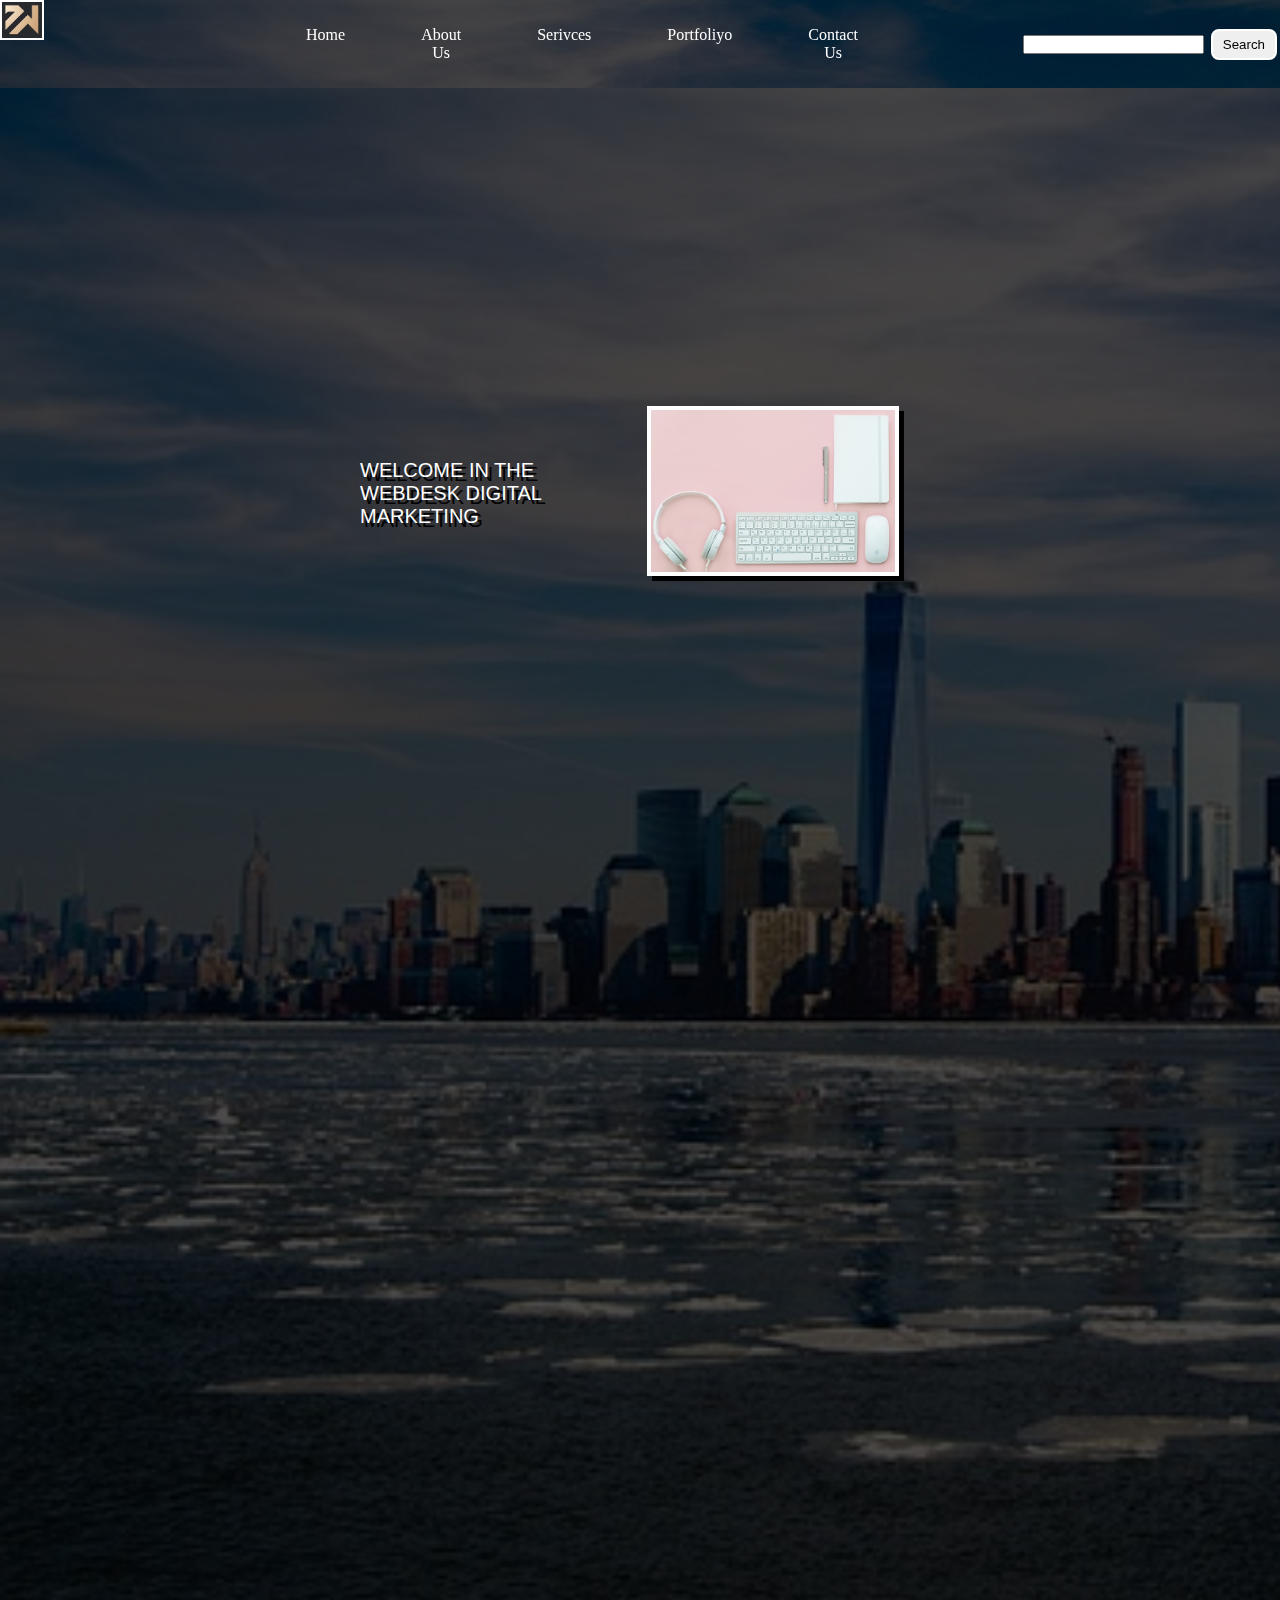
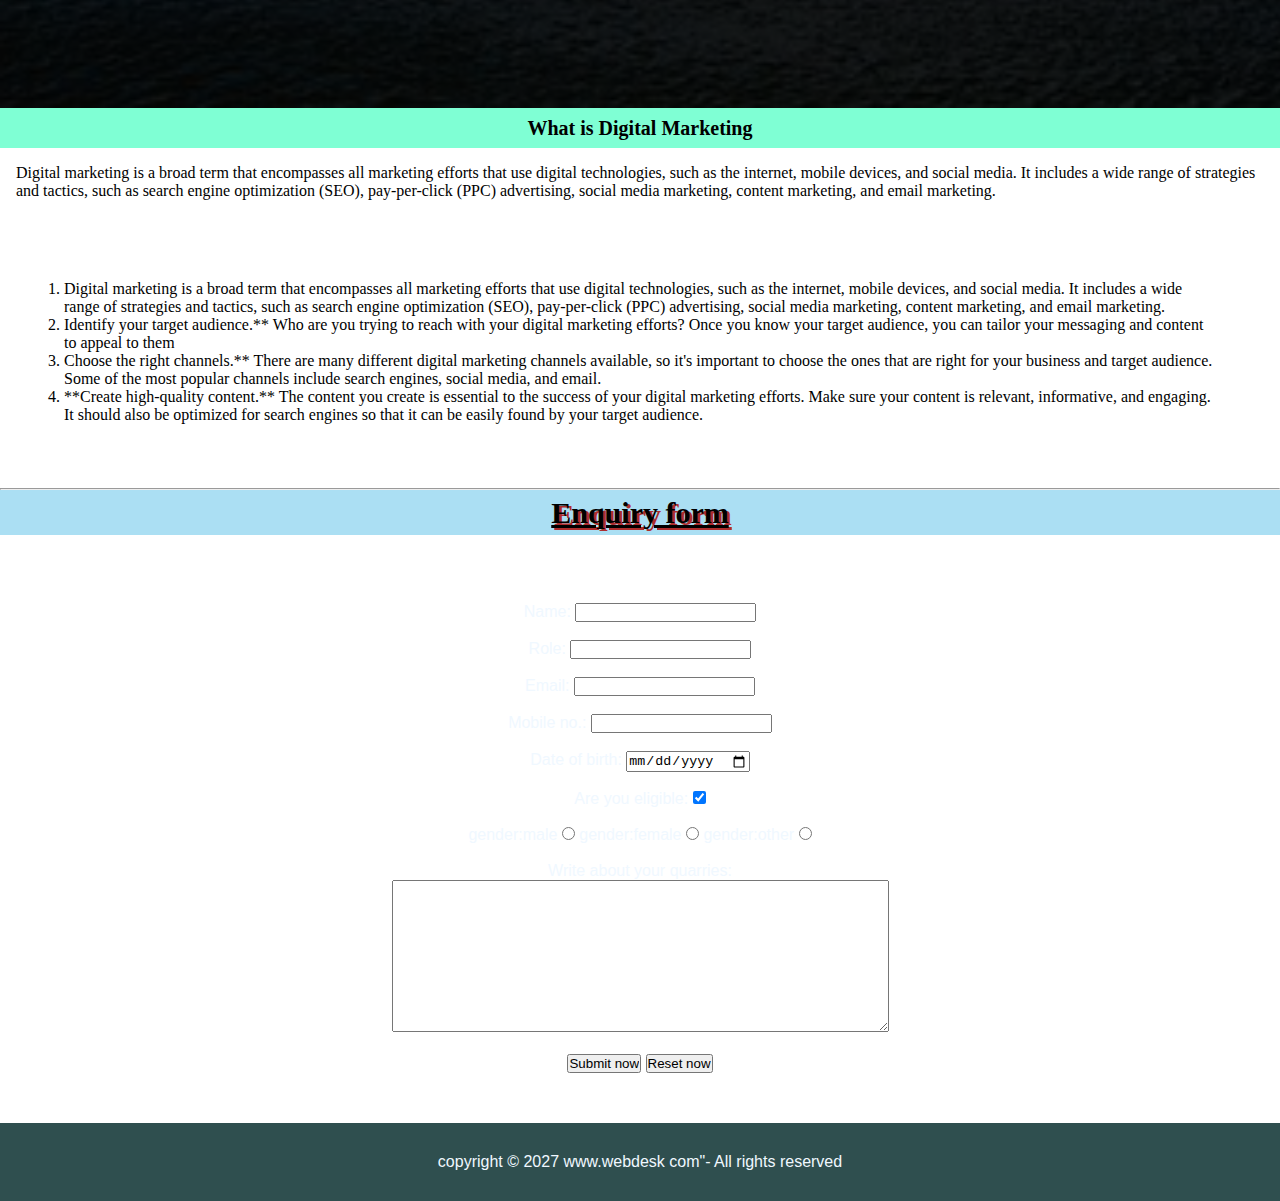
==== index.html @ 402e0a50 "intial commit" ====
<!DOCTYPE html>
<html lang="en">

<head>
    <meta charset="UTF-8">
    <meta name="viewport" content="width=device-width, initial-scale=1.0">
    <title>webdesk-digital marketing</title>
    <link rel="stylesheet" href="index.css">
    
</head>


<body>
    <nav class="navbar background h-nav-resp">
         <ul class="nav-list v-class-resp">
       
        <div class="logo"><img src="img/47965419.jpg" alt="logo"></div>
            <li><a href="home.html">Home</a></li>
            <li><a href="about.html">About Us</a></li>
            <li><a href="service.html">Serivces</a></li>
            <li><a href="portfoliyo.html">Portfoliyo</a></li>
            <li><a href="contactus.html">Contact Us</a></li>
        </ul>
        
        <div class="rightnav v-class-resp">
       
            <input type="text" name="Search" id="Search">
            <button class="btn btn-sm " id="search">Search</button>

        </div>
        <div class="burger">
            <div class="line"></div>
            <div class="line"></div>
            <div class="line"></div>
        </div>
    </nav>
    <section class="background firstsection">
        <div class="mainbox">
            <div class="firsthalf">WELCOME IN THE WEBDESK DIGITAL MARKETING</div>
            <div class="secondhalf"><img src="img/workplace-2303851_640.jpg"  alt="" ></div>
            
        </div>
    </section>
    <section class="secright">
        <p class="sectiontag">What  is Digital Marketing</p>
        <p class="sectionsubtag">Digital marketing is a broad term that encompasses all marketing efforts that use digital technologies, such as the internet, mobile devices, and social media. It includes a wide range of strategies and tactics, such as search engine optimization (SEO), pay-per-click (PPC) advertising, social media marketing, content marketing, and email marketing.
              <ol class="sectionsubtag1">
               <div class="container"> <li>Digital marketing is a broad term that encompasses all marketing efforts that use digital technologies, such as the internet, mobile devices, and social media. It includes a wide range of strategies and tactics, such as search engine optimization (SEO), pay-per-click (PPC) advertising, social media marketing, content marketing, and email marketing.</li>
                <li>Identify your target audience.** Who are you trying to reach with your digital marketing efforts? Once you know your target audience, you can tailor your messaging and content to appeal to them</li>
                <li>Choose the right channels.** There are many different digital marketing channels available, so it's important to choose the ones that are right for your business and target audience. Some of the most popular channels include search engines, social media, and email.</li>
                <li> **Create high-quality content.** The content you create is essential to the success of your digital marketing efforts. Make sure your content is relevant, informative, and engaging. It should also be optimized for search engines so that it can be easily found by your target audience.</li>
            </ol></div>
        </p>
    </section>
    <hr>
    <h2>Enquiry form</h2><br><br>
    <div class="container2">
        <form action="backend.php"></form>
        <div><label for="Name">Name:</label>
            <input type="text" Name "myname" id="Name">
        </div><br>
    
        <div><label for="role">Role:</label>
            <input type="text" name "myrole" id="role">
        </div>
        <div><br><label for="email">Email:</label>
            <input type="text" name "myemail" id="email">
        </div><br>
        <div><label for="mobile no.">Mobile no.:</label>
            <input type="text" name "mymobileno." id="mobile no.">
        </div><br>
        <div><label for="date of birth">Date of birth:</label>
            <input type="date" name"mydateofbirth" id="date of birth">
        </div><br>
        <!-- <div><label for="bonus">Bonus:</label>
            <input type="number" name"mybonus" id="bonus">
        </div><br> -->
        <div>
            Are you eligible: <input type="checkbox" checked name="myeligibility">
        </div><br>
        <div>
            gender:male <input type="radio" name="mygender"> gender:female <input type="radio" name="mygender"> gender:other
            <input type="radio" name="mygender">
        </div><br>
        <div> <label for="write about your self"> Write about your quarries: </label>
            <br> <textarea name="mytext" id="write about your self" cols="60" rows="10"></textarea>
        </div><br>
        <!-- <div>
            Adhar card: <input type="file" name="choose file" id=""> -->
        <!-- </div><br>
        <SElect>
            <OPtion>ENGLISH</OPtion>
            <OPtion value="M" selected>MATHS</OPtion>
            <OPtion>SCIENCE</OPtion>
            <OPtion>HISTORY</OPtion>
        </SElect><br>
        <div> -->
            <input type="submit" value="Submit now">
            <input type="reset" value="Reset now">
        </div><br>
    
    
    </div>
    <footer class="background2">
        <p class="text-footer">
            copyright &copy; 2027 www.webdesk com"- All rights reserved
        </p>
    </footer>
</body>
<script src="index.js"></script>

</html>
---- index.css ----
*{
    margin:0em ;
    padding: 0em;
}
.navbar{
    display: flex;
    /* background-color: black; */
    justify-content: center;
    align-items: center;
    position: sticky;
    top: 0%;
    cursor: pointer;
    background: black;
}
.nav-list{
    text-align: center;
    /* background-color: black; */
    display: flex;
    width: 70%;
}
.nav-list li{
list-style: none;
padding: 26px 38px;
}
.logo img{
    width: 15%;
    display: flex;
    border: 2px solid white;
    text-align: left;
    
}
.nav-list li a{
    text-decoration: none;
    color: white;}

.nav-list li a:hover{
    text-decoration: underline;
    color: rgb(143, 139, 139);
}
.rightnav{
   display: inline-block;
    width: 30%;
    text-align: right;
}
.background{
    background:rgba(0, 0, 0, 0.7) url(img/buildings-668616_640.jpg);
    background-size: cover;
    background-blend-mode: darken;
}
.firstsection{
    height: 180vh;
}
.mainbox{
    display: flex;
    justify-content: center;
    align-items: center;
    color: white;
    font-family: 'Segoe UI', Tahoma, Geneva, Verdana, sans-serif;
    max-width: 50%;
    margin: auto;
    height: 50%;
}
.firsthalf{
    width: 80%;
    display: flex;
    font-family: 'Trebuchet MS', 'Lucida Sans Unicode', 'Lucida Grande', 'Lucida Sans', Arial, sans-serif;
    padding: 2em;
    font-size: 20px;
    text-shadow: 4px 4px black ;
}
.secondhalf img{
    width: 78%;
    border: 4px solid white;
    
    box-shadow: 5px 5px black;
}
.btn-sm{
    padding: 6px 10px;
    margin: 7px 3px;
    border: 2px solid white;
    border-radius: 8px;
    cursor: pointer;
}
.sectiontag{
    font-size: 20px;
    text-align: center;
    background-color: aquamarine;
    font-weight: 800;
    line-height: 2em;
}
.sectionsubtag{
    padding: 1em;
}
.sectionsubtag1{
    padding: 4em;
}
.container2{
    padding: 2em;
    text-align: center;
    background-image: url(img/diggity-marketing-SB0WARG16HI-unsplash.jpg);
    color: rgb(240, 248, 255);
    background-size: cover;
    font-family: 'Segoe UI', Tahoma, Geneva, Verdana, sans-serif;
}
h2{
    text-align: center; 
    font-size: 30px;
    text-decoration: underline;
    text-shadow: 3px 2px rgb(173, 45, 45);
    background-color: rgb(171, 223, 243);
    line-height: 1.5em;
}
.text-footer{
    text-align: center;
    padding: 30px 0px;
    font-family: 'Franklin Gothic Medium', 'Arial Narrow', Arial, sans-serif;
    display: flex;
    justify-content: center;
}
.background2{
    background-color: darkslategrey;
    color: aliceblue;
}

.burger{
    display: none;
    position: absolute;
    cursor: pointer;
    right: 5%;
    top: 15px;
}
.line{
    width: 33px;
    background-color: white;
    height: 4px;
    margin: 5px 3px;
}


@media only screen and (max-width: 1140px){
    .nav-list{
        flex-direction: column;
    }
    .navbar{
        flex-direction: column;
        transition: all 0.7s ease-out;
        height: 447px;
    }
    .mainbox{
        flex-direction: column-reverse;
        max-width: 100%;
    }
    .rightnav{
        text-align: center;
    }
    #search{
        width: 100%;

    }
    .burger{
        display: block;
    }
    .h-nav-resp{
        height: 72px;
    }
    .v-class-resp{
        opacity: 0;
    }
}
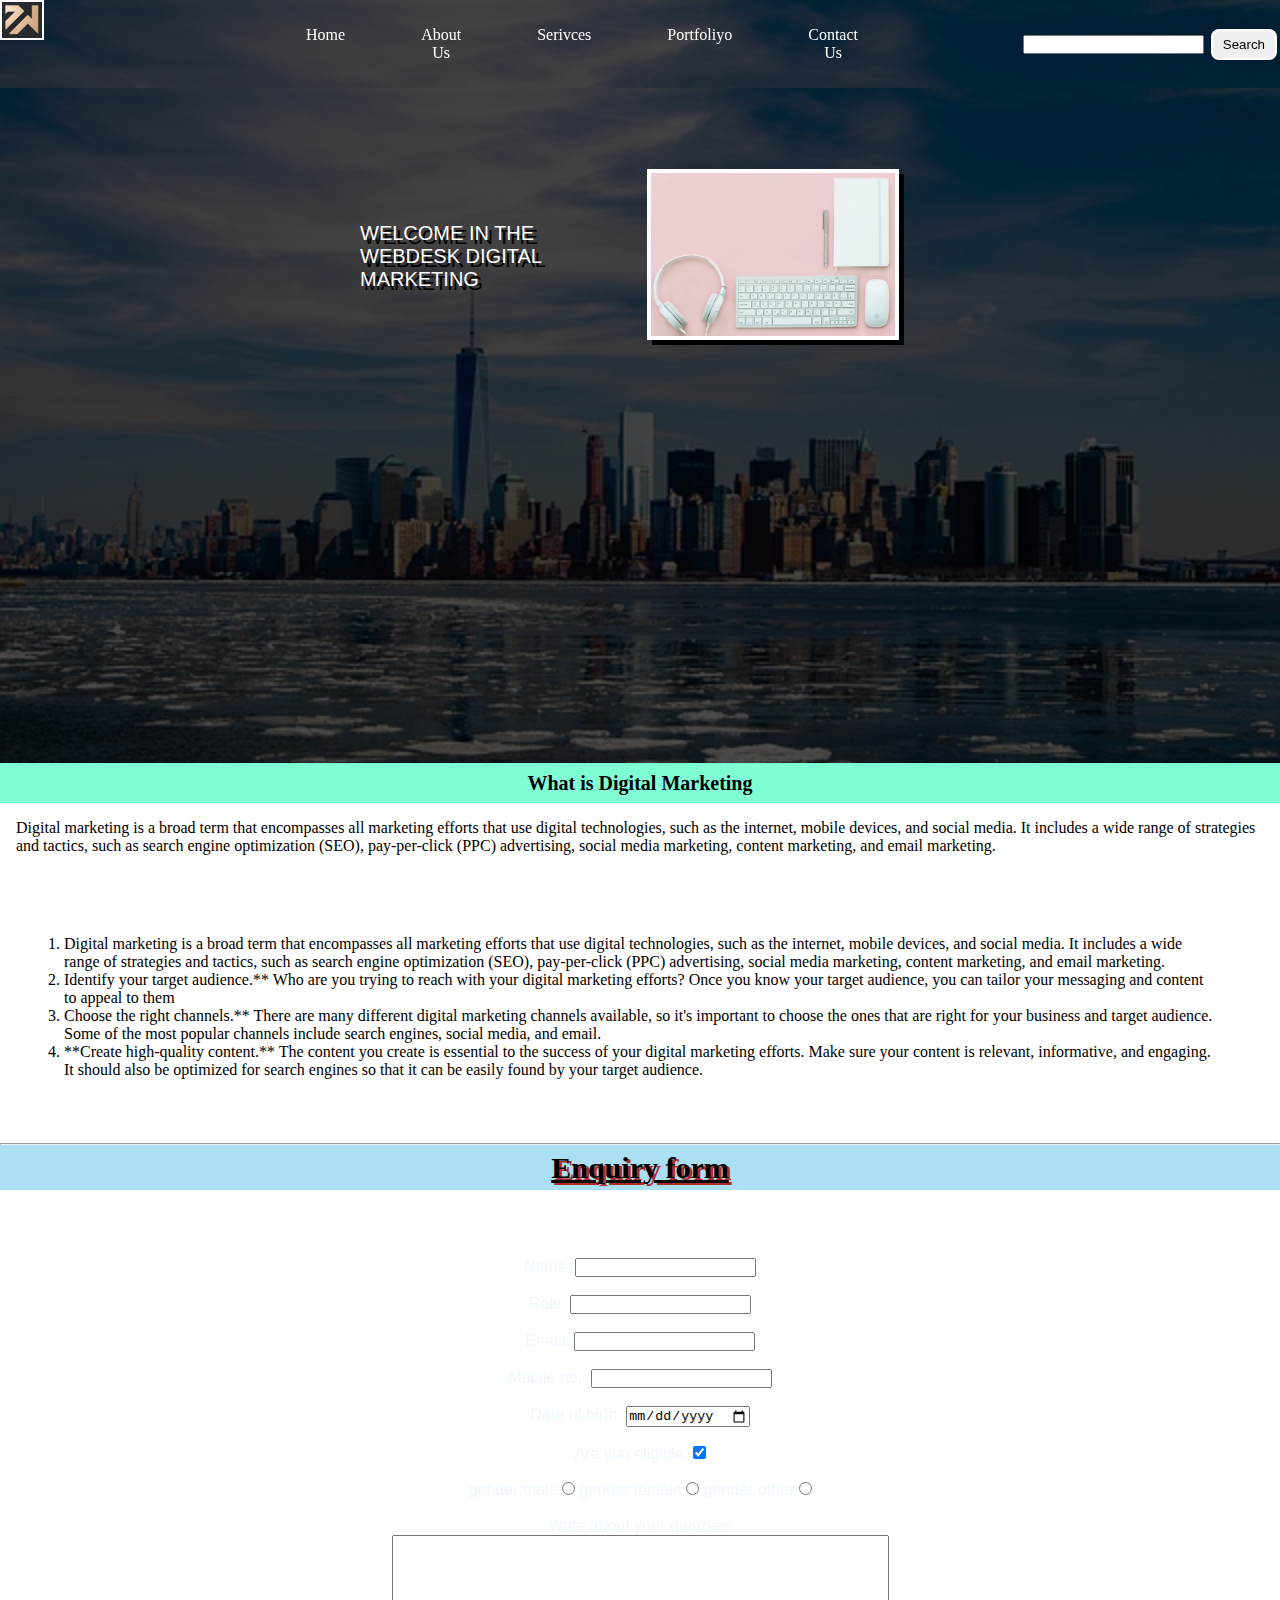
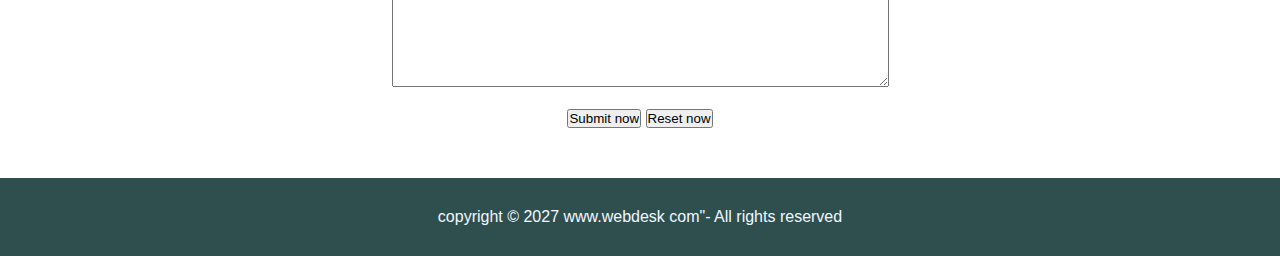
==== commit 02ecf6cb: "backgroud image optimized" ====
--- a/index.html
+++ b/index.html
@@ -57,20 +57,20 @@
     <div class="container2">
         <form action="backend.php"></form>
         <div><label for="Name">Name:</label>
-            <input type="text" Name "myname" id="Name">
+            <input type="text" name ="myname" id="Name">
         </div><br>
     
         <div><label for="role">Role:</label>
-            <input type="text" name "myrole" id="role">
+            <input type="text" name ="myrole" id="role">
         </div>
         <div><br><label for="email">Email:</label>
-            <input type="text" name "myemail" id="email">
+            <input type="text" name ="myemail" id="email">
         </div><br>
         <div><label for="mobile no.">Mobile no.:</label>
-            <input type="text" name "mymobileno." id="mobile no.">
+            <input type="text" name ="mymobileno." id="mobile no.">
         </div><br>
         <div><label for="date of birth">Date of birth:</label>
-            <input type="date" name"mydateofbirth" id="date of birth">
+            <input type="date" name ="mydateofbirth" id="date of birth">
         </div><br>
         <!-- <div><label for="bonus">Bonus:</label>
             <input type="number" name"mybonus" id="bonus">
--- a/index.css
+++ b/index.css
@@ -48,7 +48,7 @@
     background-blend-mode: darken;
 }
 .firstsection{
-    height: 180vh;
+    height: 75vh;
 }
 .mainbox{
     display: flex;
